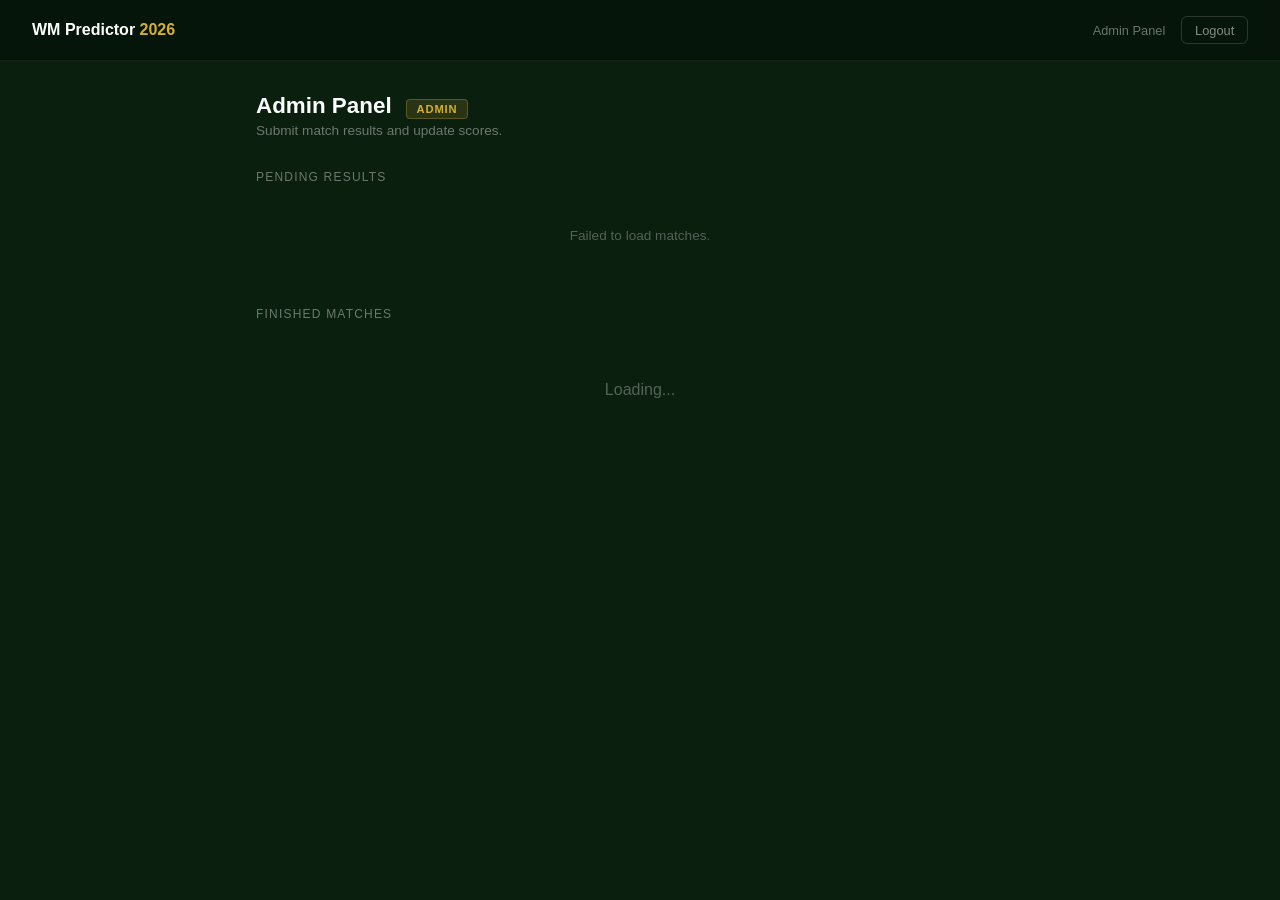
==== templates/admin.html @ 02efc744 "feat: add admin panel" ====
<!DOCTYPE html>
<html lang="en">
<head>
<meta charset="UTF-8">
<meta name="viewport" content="width=device-width, initial-scale=1.0">
<title>Admin — WM Predictor 2026</title>
<style>
  * { margin: 0; padding: 0; box-sizing: border-box; }

  body {
    min-height: 100vh;
    background: #0a1f0e;
    font-family: 'Inter', -apple-system, sans-serif;
    color: #fff;
  }

  nav {
    display: flex;
    align-items: center;
    justify-content: space-between;
    padding: 1rem 2rem;
    background: rgba(0,0,0,0.3);
    border-bottom: 1px solid rgba(255,255,255,0.06);
    backdrop-filter: blur(10px);
  }

  .nav-logo { font-size: 1rem; font-weight: 700; color: #fff; text-decoration: none; }
  .nav-logo span { color: #D4AF37; }

  .btn-logout {
    padding: 0.35rem 0.8rem;
    border: 1px solid rgba(255,255,255,0.15);
    border-radius: 6px;
    background: transparent;
    color: rgba(255,255,255,0.5);
    font-size: 0.8rem;
    cursor: pointer;
    transition: all 0.2s;
  }

  .btn-logout:hover { border-color: rgba(255,255,255,0.3); color: #fff; }

  .main { max-width: 800px; margin: 0 auto; padding: 2rem 1rem; }

  .page-header { margin-bottom: 2rem; }
  .page-header h2 { font-size: 1.4rem; font-weight: 700; }
  .page-header p { font-size: 0.85rem; color: rgba(255,255,255,0.4); margin-top: 0.25rem; }

  .admin-badge {
    display: inline-block;
    background: rgba(212,175,55,0.15);
    border: 1px solid rgba(212,175,55,0.3);
    color: #D4AF37;
    font-size: 0.7rem;
    font-weight: 600;
    padding: 0.2rem 0.6rem;
    border-radius: 4px;
    text-transform: uppercase;
    letter-spacing: 0.08em;
    margin-left: 0.5rem;
  }

  .section { margin-bottom: 2rem; }

  .section-title {
    font-size: 0.75rem;
    text-transform: uppercase;
    letter-spacing: 0.1em;
    color: rgba(255,255,255,0.4);
    margin-bottom: 0.75rem;
  }

  .match-row {
    display: flex;
    align-items: center;
    justify-content: space-between;
    gap: 1rem;
    background: rgba(255,255,255,0.03);
    border: 1px solid rgba(255,255,255,0.07);
    border-radius: 10px;
    padding: 0.9rem 1.25rem;
    margin-bottom: 0.5rem;
  }

  .match-row.is-finished {
    opacity: 0.5;
  }

  .match-info { flex: 1; }

  .match-teams {
    font-size: 0.9rem;
    font-weight: 600;
  }

  .match-time {
    font-size: 0.75rem;
    color: rgba(255,255,255,0.35);
    margin-top: 0.2rem;
  }

  .score-display {
    font-size: 0.85rem;
    color: #D4AF37;
    font-weight: 700;
    min-width: 60px;
    text-align: center;
  }

  .score-inputs {
    display: flex;
    align-items: center;
    gap: 0.4rem;
  }

  .score-input {
    width: 44px;
    padding: 0.4rem;
    background: rgba(255,255,255,0.07);
    border: 1px solid rgba(255,255,255,0.12);
    border-radius: 6px;
    color: #fff;
    font-size: 0.95rem;
    font-weight: 600;
    text-align: center;
    outline: none;
    transition: border-color 0.2s;
  }

  .score-input:focus { border-color: #D4AF37; }

  .sep { color: rgba(255,255,255,0.3); font-weight: 700; }

  .btn-submit {
    padding: 0.4rem 0.9rem;
    background: #1a6b2e;
    border: none;
    border-radius: 6px;
    color: #fff;
    font-size: 0.8rem;
    font-weight: 600;
    cursor: pointer;
    transition: background 0.2s;
    white-space: nowrap;
  }

  .btn-submit:hover { background: #1f8038; }
  .btn-submit:disabled { opacity: 0.4; cursor: not-allowed; }

  .toast {
    position: fixed;
    bottom: 1.5rem;
    right: 1.5rem;
    padding: 0.7rem 1.2rem;
    border-radius: 8px;
    font-size: 0.85rem;
    font-weight: 500;
    z-index: 999;
    animation: fadeIn 0.2s ease;
  }

  .toast-success { background: #1a6b2e; color: #fff; }
  .toast-error { background: #c0392b; color: #fff; }

  @keyframes fadeIn { from { opacity: 0; transform: translateY(8px); } to { opacity: 1; transform: translateY(0); } }

  .loading { text-align: center; padding: 3rem; color: rgba(255,255,255,0.3); }
  .empty { text-align: center; padding: 2rem; color: rgba(255,255,255,0.3); font-size: 0.85rem; }
</style>
</head>
<body>

<nav>
  <a class="nav-logo" href="/matches">WM Predictor <span>2026</span></a>
  <div style="display:flex;align-items:center;gap:1rem;">
    <span style="font-size:0.8rem;color:rgba(255,255,255,0.4)">Admin Panel</span>
    <button class="btn-logout" onclick="logout()">Logout</button>
  </div>
</nav>

<div class="main">
  <div class="page-header">
    <h2>Admin Panel <span class="admin-badge">Admin</span></h2>
    <p>Submit match results and update scores.</p>
  </div>

  <div class="section">
    <div class="section-title">Pending Results</div>
    <div id="pending-list"><div class="loading">Loading matches...</div></div>
  </div>

  <div class="section">
    <div class="section-title">Finished Matches</div>
    <div id="finished-list"><div class="loading">Loading...</div></div>
  </div>
</div>

<script>
  let allMatches = [];

  async function loadMatches() {
    try {
      const res = await fetch('/api/matches');
      const data = await res.json();
      allMatches = data.matches || [];
      renderLists();
    } catch {
      document.getElementById('pending-list').innerHTML = '<div class="empty">Failed to load matches.</div>';
    }
  }

  function formatDate(dt) {
    return new Date(dt).toLocaleString('en-GB', {
      day: '2-digit', month: '2-digit',
      hour: '2-digit', minute: '2-digit'
    });
  }

  function renderLists() {
    const pending  = allMatches.filter(m => !m.finished);
    const finished = allMatches.filter(m => m.finished);

    document.getElementById('pending-list').innerHTML = pending.length
      ? pending.map(buildRow).join('')
      : '<div class="empty">No pending matches.</div>';

    document.getElementById('finished-list').innerHTML = finished.length
      ? finished.map(m => `
          <div class="match-row is-finished">
            <div class="match-info">
              <div class="match-teams">${m.home_team} vs ${m.away_team}</div>
              <div class="match-time">${formatDate(m.kickoff_time)}</div>
            </div>
            <div class="score-display">${m.home_score} : ${m.away_score}</div>
          </div>`).join('')
      : '<div class="empty">No finished matches yet.</div>';

    document.querySelectorAll('.submit-btn').forEach(btn => {
      btn.addEventListener('click', () => submitResult(btn));
    });
  }

  function buildRow(m) {
    return `
      <div class="match-row" data-id="${m.id}">
        <div class="match-info">
          <div class="match-teams">${m.home_team} vs ${m.away_team}</div>
          <div class="match-time">${formatDate(m.kickoff_time)}</div>
        </div>
        <div class="score-inputs">
          <input class="score-input home-score" type="number" min="0" max="99" placeholder="0">
          <span class="sep">:</span>
          <input class="score-input away-score" type="number" min="0" max="99" placeholder="0">
        </div>
        <button class="btn-submit submit-btn" data-match-id="${m.id}">Submit</button>
      </div>`;
  }

  async function submitResult(btn) {
    const row      = btn.closest('.match-row');
    const matchId  = parseInt(btn.dataset.matchId);
    const homeScore = parseInt(row.querySelector('.home-score').value);
    const awayScore = parseInt(row.querySelector('.away-score').value);

    if (isNaN(homeScore) || isNaN(awayScore)) {
      showToast('Please enter both scores.', 'error');
      return;
    }

    btn.disabled = true;
    btn.textContent = '...';

    try {
      const res = await fetch('/api/results', {
        method: 'POST',
        headers: { 'Content-Type': 'application/json' },
        body: JSON.stringify({ match_id: matchId, home_score: homeScore, away_score: awayScore })
      });
      const data = await res.json();

      if (!res.ok) {
        showToast(data.error || 'Error submitting result.', 'error');
        btn.disabled = false;
        btn.textContent = 'Submit';
      } else {
        showToast(`Result saved: ${homeScore} : ${awayScore}`, 'success');
        await loadMatches();
      }
    } catch {
      showToast('Network error.', 'error');
      btn.disabled = false;
      btn.textContent = 'Submit';
    }
  }

  function showToast(msg, type = 'success') {
    const t = document.createElement('div');
    t.className = `toast toast-${type}`;
    t.textContent = msg;
    document.body.appendChild(t);
    setTimeout(() => t.remove(), 3000);
  }

  async function logout() {
    await fetch('/api/logout', { method: 'POST' });
    window.location.href = '/';
  }

  loadMatches();
</script>
</body>
</html>
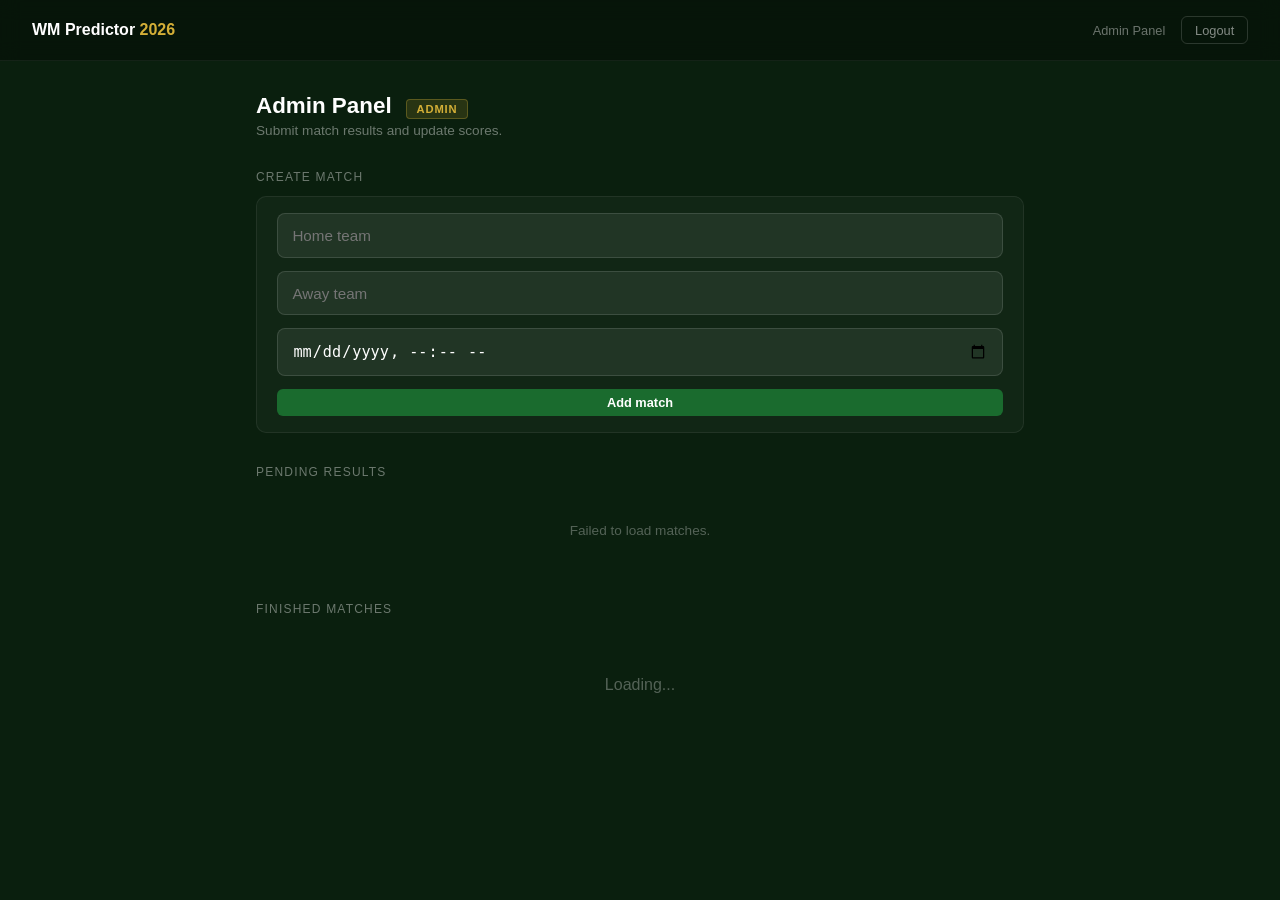
==== commit 15a64d60: "feat(admin): add create-match form to admin dashboard" ====
--- a/templates/admin.html
+++ b/templates/admin.html
@@ -70,6 +70,35 @@
     margin-bottom: 0.75rem;
   }
 
+  .form-row {
+    display: grid;
+    gap: 0.8rem;
+    background: rgba(255,255,255,0.03);
+    border: 1px solid rgba(255,255,255,0.07);
+    border-radius: 10px;
+    padding: 1rem 1.25rem;
+    margin-bottom: 1rem;
+  }
+
+  .form-row .form-inputs {
+    display: grid;
+    gap: 0.8rem;
+  }
+
+  .form-input {
+    width: 100%;
+    padding: 0.8rem 0.9rem;
+    background: rgba(255,255,255,0.07);
+    border: 1px solid rgba(255,255,255,0.12);
+    border-radius: 8px;
+    color: #fff;
+    font-size: 0.95rem;
+    outline: none;
+    transition: border-color 0.2s;
+  }
+
+  .form-input:focus { border-color: #D4AF37; }
+
   .match-row {
     display: flex;
     align-items: center;
@@ -185,6 +214,18 @@
   </div>
 
   <div class="section">
+    <div class="section-title">Create Match</div>
+    <div class="form-row">
+      <div class="form-inputs">
+        <input id="home-team" class="form-input" type="text" placeholder="Home team" autocomplete="off">
+        <input id="away-team" class="form-input" type="text" placeholder="Away team" autocomplete="off">
+        <input id="kickoff-time" class="form-input" type="datetime-local" placeholder="Kickoff time">
+      </div>
+      <button class="btn-submit" id="add-match-btn">Add match</button>
+    </div>
+  </div>
+
+  <div class="section">
     <div class="section-title">Pending Results</div>
     <div id="pending-list"><div class="loading">Loading matches...</div></div>
   </div>
@@ -238,6 +279,47 @@
     document.querySelectorAll('.submit-btn').forEach(btn => {
       btn.addEventListener('click', () => submitResult(btn));
     });
+  }
+
+  async function createMatch() {
+    const homeTeam = document.getElementById('home-team').value.trim();
+    const awayTeam = document.getElementById('away-team').value.trim();
+    const kickoffTimeInput = document.getElementById('kickoff-time').value;
+
+    if (!homeTeam || !awayTeam || !kickoffTimeInput) {
+      showToast('Enter home team, away team and kickoff time.', 'error');
+      return;
+    }
+
+    const kickoffTime = kickoffTimeInput.replace('T', ' ');
+
+    const addButton = document.getElementById('add-match-btn');
+    addButton.disabled = true;
+    addButton.textContent = 'Adding...';
+
+    try {
+      const res = await fetch('/api/matches', {
+        method: 'POST',
+        headers: { 'Content-Type': 'application/json' },
+        body: JSON.stringify({ home_team: homeTeam, away_team: awayTeam, kickoff_time: kickoffTime })
+      });
+      const data = await res.json();
+
+      if (!res.ok) {
+        showToast(data.error || 'Error creating match.', 'error');
+      } else {
+        showToast('Match created successfully.', 'success');
+        document.getElementById('home-team').value = '';
+        document.getElementById('away-team').value = '';
+        document.getElementById('kickoff-time').value = '';
+        await loadMatches();
+      }
+    } catch {
+      showToast('Network error.', 'error');
+    } finally {
+      addButton.disabled = false;
+      addButton.textContent = 'Add match';
+    }
   }
 
   function buildRow(m) {
@@ -306,6 +388,7 @@
     window.location.href = '/';
   }
 
+  document.getElementById('add-match-btn').addEventListener('click', createMatch);
   loadMatches();
 </script>
 </body>
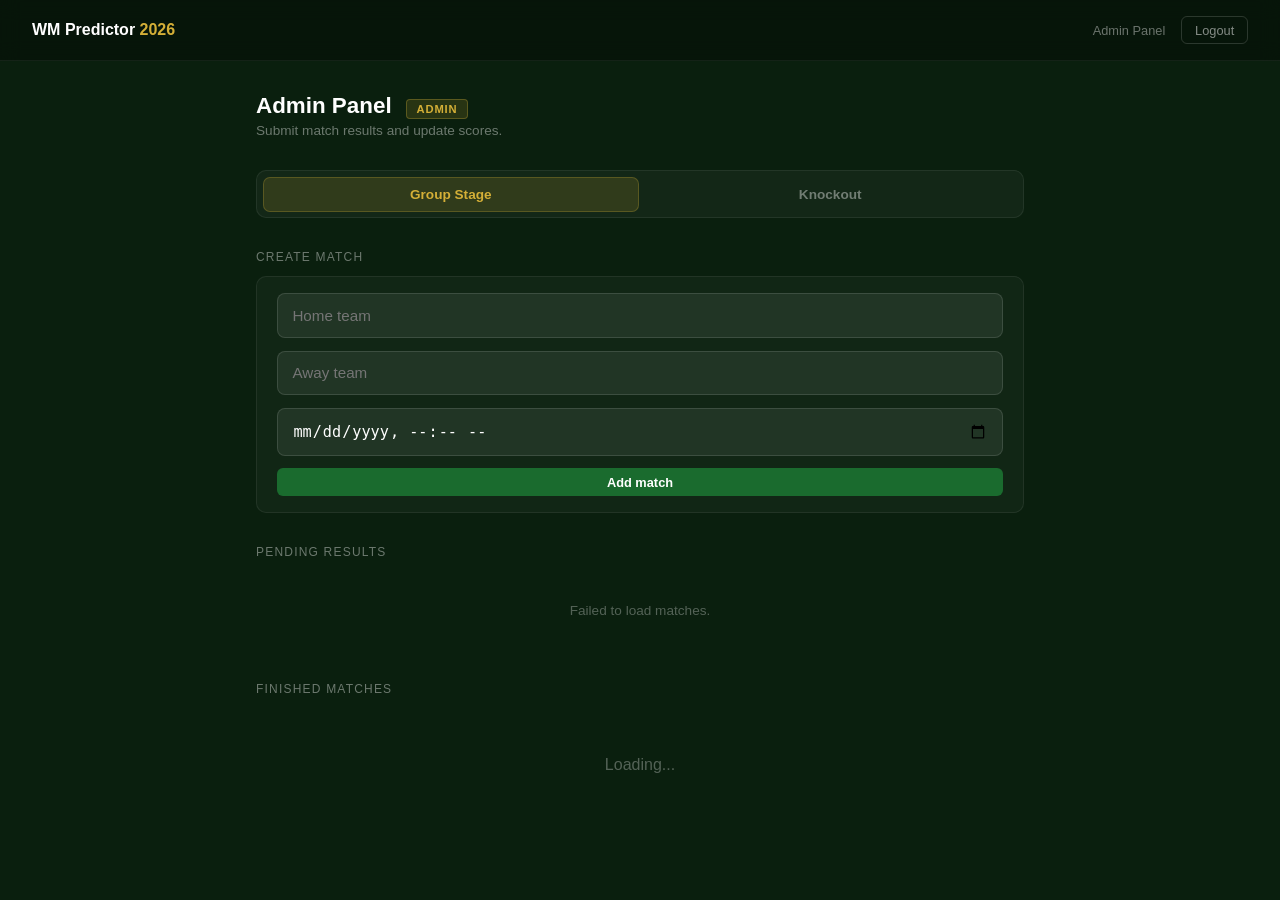
==== commit 6051778c: "feat: add knockout results tab to admin panel" ====
--- a/templates/admin.html
+++ b/templates/admin.html
@@ -37,7 +37,6 @@
     cursor: pointer;
     transition: all 0.2s;
   }
-
   .btn-logout:hover { border-color: rgba(255,255,255,0.3); color: #fff; }
 
   .main { max-width: 800px; margin: 0 auto; padding: 2rem 1rem; }
@@ -60,6 +59,40 @@
     margin-left: 0.5rem;
   }
 
+  /* ── Tabs ── */
+  .tabs {
+    display: flex;
+    gap: 0.25rem;
+    margin-bottom: 2rem;
+    background: rgba(255,255,255,0.04);
+    border: 1px solid rgba(255,255,255,0.07);
+    border-radius: 10px;
+    padding: 0.35rem;
+  }
+
+  .tab-btn {
+    flex: 1;
+    padding: 0.55rem 1rem;
+    border: none;
+    border-radius: 7px;
+    background: transparent;
+    color: rgba(255,255,255,0.4);
+    font-size: 0.85rem;
+    font-weight: 600;
+    cursor: pointer;
+    transition: all 0.2s;
+  }
+  .tab-btn.active {
+    background: rgba(212,175,55,0.15);
+    color: #D4AF37;
+    border: 1px solid rgba(212,175,55,0.25);
+  }
+  .tab-btn:hover:not(.active) { color: rgba(255,255,255,0.7); }
+
+  .tab-panel { display: none; }
+  .tab-panel.active { display: block; }
+
+  /* ── Shared section styles ── */
   .section { margin-bottom: 2rem; }
 
   .section-title {
@@ -80,10 +113,7 @@
     margin-bottom: 1rem;
   }
 
-  .form-row .form-inputs {
-    display: grid;
-    gap: 0.8rem;
-  }
+  .form-inputs { display: grid; gap: 0.8rem; }
 
   .form-input {
     width: 100%;
@@ -96,9 +126,9 @@
     outline: none;
     transition: border-color 0.2s;
   }
-
   .form-input:focus { border-color: #D4AF37; }
 
+  /* ── Match rows (group stage) ── */
   .match-row {
     display: flex;
     align-items: center;
@@ -110,23 +140,11 @@
     padding: 0.9rem 1.25rem;
     margin-bottom: 0.5rem;
   }
-
-  .match-row.is-finished {
-    opacity: 0.5;
-  }
+  .match-row.is-finished { opacity: 0.5; }
 
   .match-info { flex: 1; }
-
-  .match-teams {
-    font-size: 0.9rem;
-    font-weight: 600;
-  }
-
-  .match-time {
-    font-size: 0.75rem;
-    color: rgba(255,255,255,0.35);
-    margin-top: 0.2rem;
-  }
+  .match-teams { font-size: 0.9rem; font-weight: 600; }
+  .match-time { font-size: 0.75rem; color: rgba(255,255,255,0.35); margin-top: 0.2rem; }
 
   .score-display {
     font-size: 0.85rem;
@@ -136,11 +154,7 @@
     text-align: center;
   }
 
-  .score-inputs {
-    display: flex;
-    align-items: center;
-    gap: 0.4rem;
-  }
+  .score-inputs { display: flex; align-items: center; gap: 0.4rem; }
 
   .score-input {
     width: 44px;
@@ -155,7 +169,6 @@
     outline: none;
     transition: border-color 0.2s;
   }
-
   .score-input:focus { border-color: #D4AF37; }
 
   .sep { color: rgba(255,255,255,0.3); font-weight: 700; }
@@ -172,10 +185,80 @@
     transition: background 0.2s;
     white-space: nowrap;
   }
-
   .btn-submit:hover { background: #1f8038; }
   .btn-submit:disabled { opacity: 0.4; cursor: not-allowed; }
 
+  /* ── Knockout match rows ── */
+  .ko-match-row {
+    background: rgba(255,255,255,0.03);
+    border: 1px solid rgba(255,255,255,0.07);
+    border-radius: 10px;
+    padding: 0.9rem 1.25rem;
+    margin-bottom: 0.6rem;
+  }
+  .ko-match-row.is-finished { opacity: 0.5; }
+
+  .ko-header {
+    display: flex;
+    align-items: center;
+    justify-content: space-between;
+    margin-bottom: 0.65rem;
+  }
+
+  .ko-teams { font-size: 0.9rem; font-weight: 600; }
+  .ko-meta {
+    font-size: 0.75rem;
+    color: rgba(255,255,255,0.35);
+    margin-top: 0.15rem;
+  }
+
+  .ko-controls {
+    display: flex;
+    align-items: center;
+    gap: 0.6rem;
+    flex-wrap: wrap;
+  }
+
+  .ko-score-group {
+    display: flex;
+    align-items: center;
+    gap: 0.4rem;
+  }
+
+  .ko-winner-select {
+    padding: 0.38rem 0.6rem;
+    background: rgba(255,255,255,0.07);
+    border: 1px solid rgba(255,255,255,0.12);
+    border-radius: 6px;
+    color: #fff;
+    font-size: 0.8rem;
+    outline: none;
+    cursor: pointer;
+    transition: border-color 0.2s;
+  }
+  .ko-winner-select:focus { border-color: #D4AF37; }
+  .ko-winner-select option { background: #0a1f0e; }
+
+  .ko-round-header {
+    font-size: 0.72rem;
+    text-transform: uppercase;
+    letter-spacing: 0.1em;
+    color: rgba(212,175,55,0.6);
+    margin: 1.2rem 0 0.5rem;
+    padding-bottom: 0.3rem;
+    border-bottom: 1px solid rgba(212,175,55,0.12);
+  }
+
+  .ko-finished-badge {
+    font-size: 0.72rem;
+    color: rgba(255,255,255,0.3);
+    background: rgba(255,255,255,0.05);
+    border-radius: 4px;
+    padding: 0.15rem 0.45rem;
+    font-weight: 500;
+  }
+
+  /* ── Toast ── */
   .toast {
     position: fixed;
     bottom: 1.5rem;
@@ -187,14 +270,16 @@
     z-index: 999;
     animation: fadeIn 0.2s ease;
   }
-
   .toast-success { background: #1a6b2e; color: #fff; }
-  .toast-error { background: #c0392b; color: #fff; }
-
-  @keyframes fadeIn { from { opacity: 0; transform: translateY(8px); } to { opacity: 1; transform: translateY(0); } }
+  .toast-error   { background: #c0392b; color: #fff; }
+
+  @keyframes fadeIn {
+    from { opacity: 0; transform: translateY(8px); }
+    to   { opacity: 1; transform: translateY(0); }
+  }
 
   .loading { text-align: center; padding: 3rem; color: rgba(255,255,255,0.3); }
-  .empty { text-align: center; padding: 2rem; color: rgba(255,255,255,0.3); font-size: 0.85rem; }
+  .empty   { text-align: center; padding: 2rem; color: rgba(255,255,255,0.3); font-size: 0.85rem; }
 </style>
 </head>
 <body>
@@ -213,35 +298,72 @@
     <p>Submit match results and update scores.</p>
   </div>
 
-  <div class="section">
-    <div class="section-title">Create Match</div>
-    <div class="form-row">
-      <div class="form-inputs">
-        <input id="home-team" class="form-input" type="text" placeholder="Home team" autocomplete="off">
-        <input id="away-team" class="form-input" type="text" placeholder="Away team" autocomplete="off">
-        <input id="kickoff-time" class="form-input" type="datetime-local" placeholder="Kickoff time">
+  <!-- Tab buttons -->
+  <div class="tabs">
+    <button class="tab-btn active" onclick="switchTab('group')">Group Stage</button>
+    <button class="tab-btn" onclick="switchTab('knockout')">Knockout</button>
+  </div>
+
+  <!-- ══ GROUP STAGE TAB ══ -->
+  <div id="tab-group" class="tab-panel active">
+    <div class="section">
+      <div class="section-title">Create Match</div>
+      <div class="form-row">
+        <div class="form-inputs">
+          <input id="home-team" class="form-input" type="text" placeholder="Home team" autocomplete="off">
+          <input id="away-team" class="form-input" type="text" placeholder="Away team" autocomplete="off">
+          <input id="kickoff-time" class="form-input" type="datetime-local">
+        </div>
+        <button class="btn-submit" id="add-match-btn">Add match</button>
       </div>
-      <button class="btn-submit" id="add-match-btn">Add match</button>
+    </div>
+
+    <div class="section">
+      <div class="section-title">Pending Results</div>
+      <div id="pending-list"><div class="loading">Loading matches...</div></div>
+    </div>
+
+    <div class="section">
+      <div class="section-title">Finished Matches</div>
+      <div id="finished-list"><div class="loading">Loading...</div></div>
     </div>
   </div>
 
-  <div class="section">
-    <div class="section-title">Pending Results</div>
-    <div id="pending-list"><div class="loading">Loading matches...</div></div>
-  </div>
-
-  <div class="section">
-    <div class="section-title">Finished Matches</div>
-    <div id="finished-list"><div class="loading">Loading...</div></div>
+  <!-- ══ KNOCKOUT TAB ══ -->
+  <div id="tab-knockout" class="tab-panel">
+    <div class="section">
+      <div class="section-title">Pending Knockout Results</div>
+      <div id="ko-pending-list"><div class="loading">Loading...</div></div>
+    </div>
+    <div class="section">
+      <div class="section-title">Finished Knockout Matches</div>
+      <div id="ko-finished-list"><div class="loading">Loading...</div></div>
+    </div>
   </div>
 </div>
 
 <script>
+  /* ══════════════════════════════════════════
+     TAB SWITCHING
+  ══════════════════════════════════════════ */
+  function switchTab(tab) {
+    document.querySelectorAll('.tab-btn').forEach((b, i) => {
+      b.classList.toggle('active', (i === 0 && tab === 'group') || (i === 1 && tab === 'knockout'));
+    });
+    document.getElementById('tab-group').classList.toggle('active', tab === 'group');
+    document.getElementById('tab-knockout').classList.toggle('active', tab === 'knockout');
+
+    if (tab === 'knockout') loadKoMatches();
+  }
+
+  /* ══════════════════════════════════════════
+     GROUP STAGE
+  ══════════════════════════════════════════ */
   let allMatches = [];
 
   async function loadMatches() {
     try {
-      const res = await fetch('/api/matches');
+      const res  = await fetch('/api/matches');
       const data = await res.json();
       allMatches = data.matches || [];
       renderLists();
@@ -259,7 +381,7 @@
 
   function renderLists() {
     const pending  = allMatches.filter(m => !m.finished);
-    const finished = allMatches.filter(m => m.finished);
+    const finished = allMatches.filter(m =>  m.finished);
 
     document.getElementById('pending-list').innerHTML = pending.length
       ? pending.map(buildRow).join('')
@@ -279,47 +401,6 @@
     document.querySelectorAll('.submit-btn').forEach(btn => {
       btn.addEventListener('click', () => submitResult(btn));
     });
-  }
-
-  async function createMatch() {
-    const homeTeam = document.getElementById('home-team').value.trim();
-    const awayTeam = document.getElementById('away-team').value.trim();
-    const kickoffTimeInput = document.getElementById('kickoff-time').value;
-
-    if (!homeTeam || !awayTeam || !kickoffTimeInput) {
-      showToast('Enter home team, away team and kickoff time.', 'error');
-      return;
-    }
-
-    const kickoffTime = kickoffTimeInput.replace('T', ' ');
-
-    const addButton = document.getElementById('add-match-btn');
-    addButton.disabled = true;
-    addButton.textContent = 'Adding...';
-
-    try {
-      const res = await fetch('/api/matches', {
-        method: 'POST',
-        headers: { 'Content-Type': 'application/json' },
-        body: JSON.stringify({ home_team: homeTeam, away_team: awayTeam, kickoff_time: kickoffTime })
-      });
-      const data = await res.json();
-
-      if (!res.ok) {
-        showToast(data.error || 'Error creating match.', 'error');
-      } else {
-        showToast('Match created successfully.', 'success');
-        document.getElementById('home-team').value = '';
-        document.getElementById('away-team').value = '';
-        document.getElementById('kickoff-time').value = '';
-        await loadMatches();
-      }
-    } catch {
-      showToast('Network error.', 'error');
-    } finally {
-      addButton.disabled = false;
-      addButton.textContent = 'Add match';
-    }
   }
 
   function buildRow(m) {
@@ -338,9 +419,51 @@
       </div>`;
   }
 
+  async function createMatch() {
+    const homeTeam       = document.getElementById('home-team').value.trim();
+    const awayTeam       = document.getElementById('away-team').value.trim();
+    const kickoffTimeInput = document.getElementById('kickoff-time').value;
+
+    if (!homeTeam || !awayTeam || !kickoffTimeInput) {
+      showToast('Enter home team, away team and kickoff time.', 'error');
+      return;
+    }
+
+    const addButton = document.getElementById('add-match-btn');
+    addButton.disabled = true;
+    addButton.textContent = 'Adding...';
+
+    try {
+      const res  = await fetch('/api/matches', {
+        method: 'POST',
+        headers: { 'Content-Type': 'application/json' },
+        body: JSON.stringify({
+          home_team:    homeTeam,
+          away_team:    awayTeam,
+          kickoff_time: kickoffTimeInput.replace('T', ' ')
+        })
+      });
+      const data = await res.json();
+      if (!res.ok) {
+        showToast(data.error || 'Error creating match.', 'error');
+      } else {
+        showToast('Match created.', 'success');
+        document.getElementById('home-team').value   = '';
+        document.getElementById('away-team').value   = '';
+        document.getElementById('kickoff-time').value = '';
+        await loadMatches();
+      }
+    } catch {
+      showToast('Network error.', 'error');
+    } finally {
+      addButton.disabled = false;
+      addButton.textContent = 'Add match';
+    }
+  }
+
   async function submitResult(btn) {
-    const row      = btn.closest('.match-row');
-    const matchId  = parseInt(btn.dataset.matchId);
+    const row       = btn.closest('.match-row');
+    const matchId   = parseInt(btn.dataset.matchId);
     const homeScore = parseInt(row.querySelector('.home-score').value);
     const awayScore = parseInt(row.querySelector('.away-score').value);
 
@@ -353,13 +476,12 @@
     btn.textContent = '...';
 
     try {
-      const res = await fetch('/api/results', {
+      const res  = await fetch('/api/results', {
         method: 'POST',
         headers: { 'Content-Type': 'application/json' },
         body: JSON.stringify({ match_id: matchId, home_score: homeScore, away_score: awayScore })
       });
       const data = await res.json();
-
       if (!res.ok) {
         showToast(data.error || 'Error submitting result.', 'error');
         btn.disabled = false;
@@ -375,6 +497,167 @@
     }
   }
 
+  /* ══════════════════════════════════════════
+     KNOCKOUT
+  ══════════════════════════════════════════ */
+  const ROUND_ORDER  = ['R32', 'R16', 'QF', 'SF', 'TP', 'F'];
+  const ROUND_LABELS = {
+    R32: 'Round of 32', R16: 'Round of 16',
+    QF:  'Quarter-finals', SF: 'Semi-finals',
+    TP:  '3rd Place', F: 'Final'
+  };
+
+  async function loadKoMatches() {
+    document.getElementById('ko-pending-list').innerHTML  = '<div class="loading">Loading...</div>';
+    document.getElementById('ko-finished-list').innerHTML = '<div class="loading">Loading...</div>';
+
+    try {
+      const res  = await fetch('/api/knockout/matches');
+      const data = await res.json();
+      renderKoLists(data.matches || []);
+    } catch {
+      document.getElementById('ko-pending-list').innerHTML = '<div class="empty">Failed to load.</div>';
+    }
+  }
+
+  function renderKoLists(matches) {
+    const pending  = matches.filter(m => !m.finished);
+    const finished = matches.filter(m =>  m.finished);
+
+    // ── Pending ──
+    if (!pending.length) {
+      document.getElementById('ko-pending-list').innerHTML = '<div class="empty">No pending knockout matches.</div>';
+    } else {
+      // Group by round
+      const byRound = {};
+      pending.forEach(m => { (byRound[m.round] = byRound[m.round] || []).push(m); });
+
+      let html = '';
+      ROUND_ORDER.forEach(r => {
+        if (!byRound[r]) return;
+        html += `<div class="ko-round-header">${ROUND_LABELS[r]}</div>`;
+        byRound[r].forEach(m => { html += buildKoRow(m); });
+      });
+      document.getElementById('ko-pending-list').innerHTML = html;
+    }
+
+    // ── Finished ──
+    if (!finished.length) {
+      document.getElementById('ko-finished-list').innerHTML = '<div class="empty">No finished knockout matches yet.</div>';
+    } else {
+      const byRound = {};
+      finished.forEach(m => { (byRound[m.round] = byRound[m.round] || []).push(m); });
+
+      let html = '';
+      ROUND_ORDER.forEach(r => {
+        if (!byRound[r]) return;
+        html += `<div class="ko-round-header">${ROUND_LABELS[r]}</div>`;
+        byRound[r].forEach(m => { html += buildKoFinishedRow(m); });
+      });
+      document.getElementById('ko-finished-list').innerHTML = html;
+    }
+
+    // Attach listeners
+    document.querySelectorAll('.ko-submit-btn').forEach(btn => {
+      btn.addEventListener('click', () => submitKoResult(btn));
+    });
+  }
+
+  function buildKoRow(m) {
+    const homeTeam = m.home_team || 'TBD';
+    const awayTeam = m.away_team || 'TBD';
+    const time     = m.kickoff_time ? formatDate(m.kickoff_time) : '—';
+
+    return `
+      <div class="ko-match-row" data-id="${m.id}">
+        <div class="ko-header">
+          <div class="match-info">
+            <div class="ko-teams">${homeTeam} vs ${awayTeam}</div>
+            <div class="ko-meta">Slot ${m.slot ?? '—'} &middot; ${time}</div>
+          </div>
+        </div>
+        <div class="ko-controls">
+          <div class="ko-score-group">
+            <input class="score-input ko-home-score" type="number" min="0" max="99" placeholder="0">
+            <span class="sep">:</span>
+            <input class="score-input ko-away-score" type="number" min="0" max="99" placeholder="0">
+          </div>
+          <select class="ko-winner-select ko-winner">
+            <option value="">Winner (if draw)</option>
+            <option value="${homeTeam}">${homeTeam}</option>
+            <option value="${awayTeam}">${awayTeam}</option>
+          </select>
+          <button class="btn-submit ko-submit-btn" data-match-id="${m.id}">Submit</button>
+        </div>
+      </div>`;
+  }
+
+  function buildKoFinishedRow(m) {
+    const homeTeam = m.home_team || 'TBD';
+    const awayTeam = m.away_team || 'TBD';
+    return `
+      <div class="ko-match-row is-finished">
+        <div class="ko-header">
+          <div class="match-info">
+            <div class="ko-teams">${homeTeam} vs ${awayTeam}</div>
+            <div class="ko-meta">Winner: <strong style="color:#D4AF37">${m.winner || '—'}</strong></div>
+          </div>
+          <div class="score-display">${m.home_score ?? '—'} : ${m.away_score ?? '—'}</div>
+        </div>
+      </div>`;
+  }
+
+  async function submitKoResult(btn) {
+    const row       = btn.closest('.ko-match-row');
+    const matchId   = parseInt(btn.dataset.matchId);
+    const homeScore = parseInt(row.querySelector('.ko-home-score').value);
+    const awayScore = parseInt(row.querySelector('.ko-away-score').value);
+    const winner    = row.querySelector('.ko-winner').value.trim();
+
+    if (isNaN(homeScore) || isNaN(awayScore)) {
+      showToast('Please enter both scores.', 'error');
+      return;
+    }
+
+    // If draw, winner is required
+    if (homeScore === awayScore && !winner) {
+      showToast('Scores are equal — select a winner (penalties).', 'error');
+      return;
+    }
+
+    btn.disabled = true;
+    btn.textContent = '...';
+
+    try {
+      const res  = await fetch('/api/knockout/results', {
+        method: 'POST',
+        headers: { 'Content-Type': 'application/json' },
+        body: JSON.stringify({
+          match_id:   matchId,
+          home_score: homeScore,
+          away_score: awayScore,
+          winner:     winner || null
+        })
+      });
+      const data = await res.json();
+      if (!res.ok) {
+        showToast(data.error || 'Error submitting result.', 'error');
+        btn.disabled = false;
+        btn.textContent = 'Submit';
+      } else {
+        showToast(`Result saved: ${homeScore} : ${awayScore}`, 'success');
+        await loadKoMatches();
+      }
+    } catch {
+      showToast('Network error.', 'error');
+      btn.disabled = false;
+      btn.textContent = 'Submit';
+    }
+  }
+
+  /* ══════════════════════════════════════════
+     SHARED
+  ══════════════════════════════════════════ */
   function showToast(msg, type = 'success') {
     const t = document.createElement('div');
     t.className = `toast toast-${type}`;
@@ -392,4 +675,4 @@
   loadMatches();
 </script>
 </body>
-</html>
+</html>
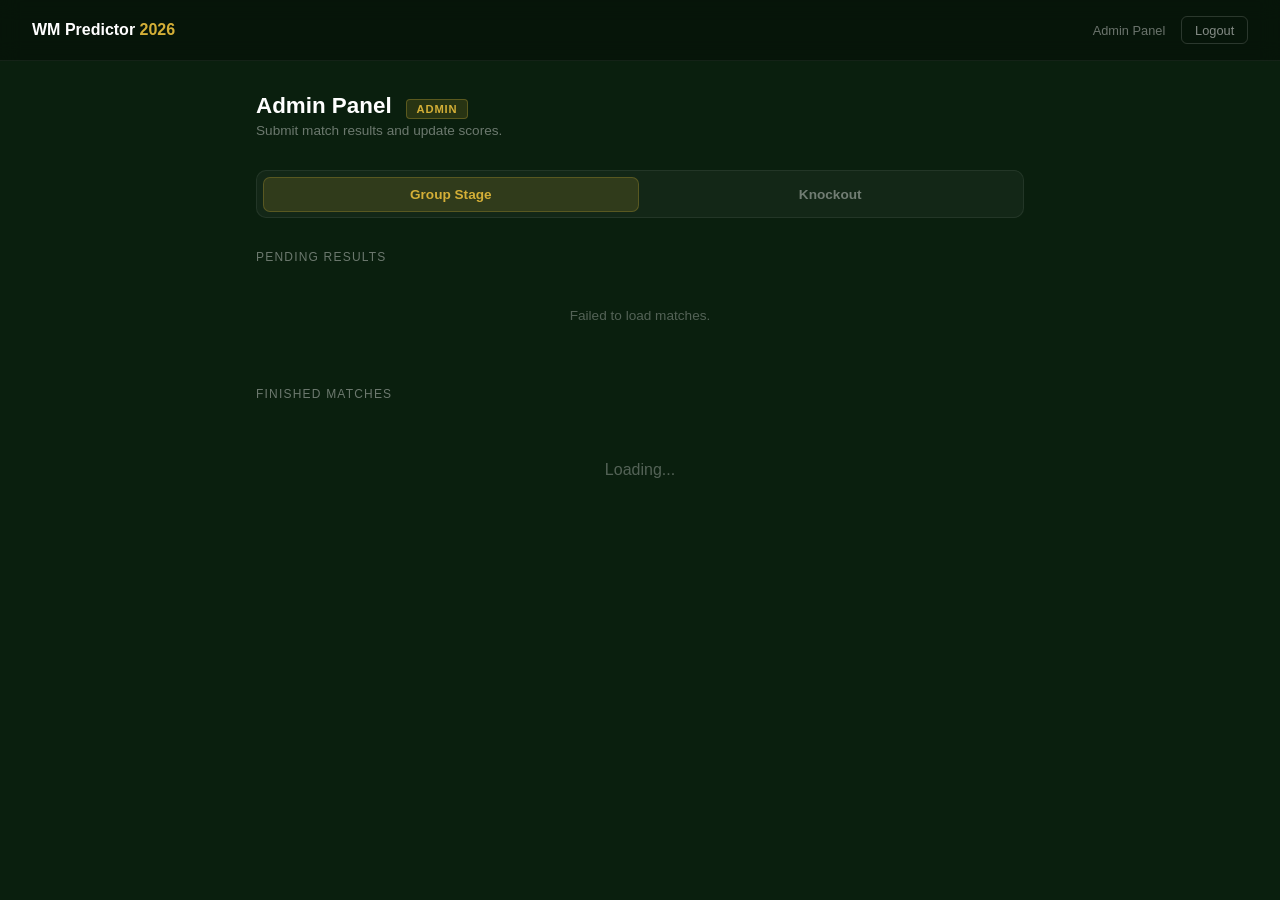
==== commit 7fbd57f1: "feat: unify admin panel design for group and knockout" ====
--- a/templates/admin.html
+++ b/templates/admin.html
@@ -92,7 +92,7 @@
   .tab-panel { display: none; }
   .tab-panel.active { display: block; }
 
-  /* ── Shared section styles ── */
+  /* ── Shared ── */
   .section { margin-bottom: 2rem; }
 
   .section-title {
@@ -103,48 +103,26 @@
     margin-bottom: 0.75rem;
   }
 
-  .form-row {
-    display: grid;
-    gap: 0.8rem;
-    background: rgba(255,255,255,0.03);
-    border: 1px solid rgba(255,255,255,0.07);
-    border-radius: 10px;
-    padding: 1rem 1.25rem;
-    margin-bottom: 1rem;
-  }
-
-  .form-inputs { display: grid; gap: 0.8rem; }
-
-  .form-input {
-    width: 100%;
-    padding: 0.8rem 0.9rem;
-    background: rgba(255,255,255,0.07);
-    border: 1px solid rgba(255,255,255,0.12);
-    border-radius: 8px;
-    color: #fff;
-    font-size: 0.95rem;
-    outline: none;
-    transition: border-color 0.2s;
-  }
-  .form-input:focus { border-color: #D4AF37; }
-
-  /* ── Match rows (group stage) ── */
+  /* Match row — same style for both tabs */
   .match-row {
-    display: flex;
-    align-items: center;
-    justify-content: space-between;
-    gap: 1rem;
     background: rgba(255,255,255,0.03);
     border: 1px solid rgba(255,255,255,0.07);
     border-radius: 10px;
     padding: 0.9rem 1.25rem;
-    margin-bottom: 0.5rem;
+    margin-bottom: 0.6rem;
   }
   .match-row.is-finished { opacity: 0.5; }
 
-  .match-info { flex: 1; }
+  .match-header {
+    display: flex;
+    align-items: center;
+    justify-content: space-between;
+    margin-bottom: 0.65rem;
+  }
+  .match-header.no-controls { margin-bottom: 0; }
+
   .match-teams { font-size: 0.9rem; font-weight: 600; }
-  .match-time { font-size: 0.75rem; color: rgba(255,255,255,0.35); margin-top: 0.2rem; }
+  .match-time  { font-size: 0.75rem; color: rgba(255,255,255,0.35); margin-top: 0.2rem; }
 
   .score-display {
     font-size: 0.85rem;
@@ -154,7 +132,14 @@
     text-align: center;
   }
 
-  .score-inputs { display: flex; align-items: center; gap: 0.4rem; }
+  .match-controls {
+    display: flex;
+    align-items: center;
+    gap: 0.6rem;
+    flex-wrap: wrap;
+  }
+
+  .score-group { display: flex; align-items: center; gap: 0.4rem; }
 
   .score-input {
     width: 44px;
@@ -173,6 +158,20 @@
 
   .sep { color: rgba(255,255,255,0.3); font-weight: 700; }
 
+  .winner-select {
+    padding: 0.38rem 0.6rem;
+    background: rgba(255,255,255,0.07);
+    border: 1px solid rgba(255,255,255,0.12);
+    border-radius: 6px;
+    color: #fff;
+    font-size: 0.8rem;
+    outline: none;
+    cursor: pointer;
+    transition: border-color 0.2s;
+  }
+  .winner-select:focus { border-color: #D4AF37; }
+  .winner-select option { background: #0a1f0e; }
+
   .btn-submit {
     padding: 0.4rem 0.9rem;
     background: #1a6b2e;
@@ -188,58 +187,8 @@
   .btn-submit:hover { background: #1f8038; }
   .btn-submit:disabled { opacity: 0.4; cursor: not-allowed; }
 
-  /* ── Knockout match rows ── */
-  .ko-match-row {
-    background: rgba(255,255,255,0.03);
-    border: 1px solid rgba(255,255,255,0.07);
-    border-radius: 10px;
-    padding: 0.9rem 1.25rem;
-    margin-bottom: 0.6rem;
-  }
-  .ko-match-row.is-finished { opacity: 0.5; }
-
-  .ko-header {
-    display: flex;
-    align-items: center;
-    justify-content: space-between;
-    margin-bottom: 0.65rem;
-  }
-
-  .ko-teams { font-size: 0.9rem; font-weight: 600; }
-  .ko-meta {
-    font-size: 0.75rem;
-    color: rgba(255,255,255,0.35);
-    margin-top: 0.15rem;
-  }
-
-  .ko-controls {
-    display: flex;
-    align-items: center;
-    gap: 0.6rem;
-    flex-wrap: wrap;
-  }
-
-  .ko-score-group {
-    display: flex;
-    align-items: center;
-    gap: 0.4rem;
-  }
-
-  .ko-winner-select {
-    padding: 0.38rem 0.6rem;
-    background: rgba(255,255,255,0.07);
-    border: 1px solid rgba(255,255,255,0.12);
-    border-radius: 6px;
-    color: #fff;
-    font-size: 0.8rem;
-    outline: none;
-    cursor: pointer;
-    transition: border-color 0.2s;
-  }
-  .ko-winner-select:focus { border-color: #D4AF37; }
-  .ko-winner-select option { background: #0a1f0e; }
-
-  .ko-round-header {
+  /* Round dividers (knockout) */
+  .round-header {
     font-size: 0.72rem;
     text-transform: uppercase;
     letter-spacing: 0.1em;
@@ -249,16 +198,7 @@
     border-bottom: 1px solid rgba(212,175,55,0.12);
   }
 
-  .ko-finished-badge {
-    font-size: 0.72rem;
-    color: rgba(255,255,255,0.3);
-    background: rgba(255,255,255,0.05);
-    border-radius: 4px;
-    padding: 0.15rem 0.45rem;
-    font-weight: 500;
-  }
-
-  /* ── Toast ── */
+  /* Toast */
   .toast {
     position: fixed;
     bottom: 1.5rem;
@@ -298,182 +238,126 @@
     <p>Submit match results and update scores.</p>
   </div>
 
-  <!-- Tab buttons -->
   <div class="tabs">
     <button class="tab-btn active" onclick="switchTab('group')">Group Stage</button>
     <button class="tab-btn" onclick="switchTab('knockout')">Knockout</button>
   </div>
 
-  <!-- ══ GROUP STAGE TAB ══ -->
+  <!-- ══ GROUP STAGE ══ -->
   <div id="tab-group" class="tab-panel active">
-    <div class="section">
-      <div class="section-title">Create Match</div>
-      <div class="form-row">
-        <div class="form-inputs">
-          <input id="home-team" class="form-input" type="text" placeholder="Home team" autocomplete="off">
-          <input id="away-team" class="form-input" type="text" placeholder="Away team" autocomplete="off">
-          <input id="kickoff-time" class="form-input" type="datetime-local">
-        </div>
-        <button class="btn-submit" id="add-match-btn">Add match</button>
-      </div>
-    </div>
-
     <div class="section">
       <div class="section-title">Pending Results</div>
       <div id="pending-list"><div class="loading">Loading matches...</div></div>
     </div>
-
     <div class="section">
       <div class="section-title">Finished Matches</div>
       <div id="finished-list"><div class="loading">Loading...</div></div>
     </div>
   </div>
 
-  <!-- ══ KNOCKOUT TAB ══ -->
+  <!-- ══ KNOCKOUT ══ -->
   <div id="tab-knockout" class="tab-panel">
     <div class="section">
-      <div class="section-title">Pending Knockout Results</div>
+      <div class="section-title">Pending Results</div>
       <div id="ko-pending-list"><div class="loading">Loading...</div></div>
     </div>
     <div class="section">
-      <div class="section-title">Finished Knockout Matches</div>
+      <div class="section-title">Finished Matches</div>
       <div id="ko-finished-list"><div class="loading">Loading...</div></div>
     </div>
   </div>
 </div>
 
 <script>
-  /* ══════════════════════════════════════════
-     TAB SWITCHING
-  ══════════════════════════════════════════ */
+  /* ── Tab switching ── */
   function switchTab(tab) {
     document.querySelectorAll('.tab-btn').forEach((b, i) => {
       b.classList.toggle('active', (i === 0 && tab === 'group') || (i === 1 && tab === 'knockout'));
     });
     document.getElementById('tab-group').classList.toggle('active', tab === 'group');
     document.getElementById('tab-knockout').classList.toggle('active', tab === 'knockout');
-
     if (tab === 'knockout') loadKoMatches();
   }
 
   /* ══════════════════════════════════════════
      GROUP STAGE
   ══════════════════════════════════════════ */
-  let allMatches = [];
-
   async function loadMatches() {
     try {
       const res  = await fetch('/api/matches');
       const data = await res.json();
-      allMatches = data.matches || [];
-      renderLists();
+      renderGroupLists(data.matches || []);
     } catch {
       document.getElementById('pending-list').innerHTML = '<div class="empty">Failed to load matches.</div>';
     }
   }
 
-  function formatDate(dt) {
-    return new Date(dt).toLocaleString('en-GB', {
-      day: '2-digit', month: '2-digit',
-      hour: '2-digit', minute: '2-digit'
+  function renderGroupLists(matches) {
+    const pending  = matches.filter(m => !m.finished);
+    const finished = matches.filter(m =>  m.finished);
+
+    document.getElementById('pending-list').innerHTML = pending.length
+      ? pending.map(m => buildMatchRow(m, 'group')).join('')
+      : '<div class="empty">No pending matches.</div>';
+
+    document.getElementById('finished-list').innerHTML = finished.length
+      ? finished.map(m => buildFinishedRow(m)).join('')
+      : '<div class="empty">No finished matches yet.</div>';
+
+    document.querySelectorAll('#tab-group .submit-btn').forEach(btn => {
+      btn.addEventListener('click', () => submitGroupResult(btn));
     });
   }
 
-  function renderLists() {
-    const pending  = allMatches.filter(m => !m.finished);
-    const finished = allMatches.filter(m =>  m.finished);
-
-    document.getElementById('pending-list').innerHTML = pending.length
-      ? pending.map(buildRow).join('')
-      : '<div class="empty">No pending matches.</div>';
-
-    document.getElementById('finished-list').innerHTML = finished.length
-      ? finished.map(m => `
-          <div class="match-row is-finished">
-            <div class="match-info">
-              <div class="match-teams">${m.home_team} vs ${m.away_team}</div>
-              <div class="match-time">${formatDate(m.kickoff_time)}</div>
-            </div>
-            <div class="score-display">${m.home_score} : ${m.away_score}</div>
-          </div>`).join('')
-      : '<div class="empty">No finished matches yet.</div>';
-
-    document.querySelectorAll('.submit-btn').forEach(btn => {
-      btn.addEventListener('click', () => submitResult(btn));
-    });
-  }
-
-  function buildRow(m) {
+  function buildMatchRow(m, tab) {
+    const home = m.home_team || 'TBD';
+    const away = m.away_team || 'TBD';
+    const time = m.kickoff_time ? formatDate(m.kickoff_time) : '—';
     return `
-      <div class="match-row" data-id="${m.id}">
-        <div class="match-info">
-          <div class="match-teams">${m.home_team} vs ${m.away_team}</div>
-          <div class="match-time">${formatDate(m.kickoff_time)}</div>
+      <div class="match-row">
+        <div class="match-header">
+          <div>
+            <div class="match-teams">${home} vs ${away}</div>
+            <div class="match-time">${time}</div>
+          </div>
         </div>
-        <div class="score-inputs">
-          <input class="score-input home-score" type="number" min="0" max="99" placeholder="0">
-          <span class="sep">:</span>
-          <input class="score-input away-score" type="number" min="0" max="99" placeholder="0">
+        <div class="match-controls">
+          <div class="score-group">
+            <input class="score-input home-score" type="number" min="0" max="99" placeholder="0">
+            <span class="sep">:</span>
+            <input class="score-input away-score" type="number" min="0" max="99" placeholder="0">
+          </div>
+          <button class="btn-submit submit-btn" data-match-id="${m.id}">Submit</button>
         </div>
-        <button class="btn-submit submit-btn" data-match-id="${m.id}">Submit</button>
       </div>`;
   }
 
-  async function createMatch() {
-    const homeTeam       = document.getElementById('home-team').value.trim();
-    const awayTeam       = document.getElementById('away-team').value.trim();
-    const kickoffTimeInput = document.getElementById('kickoff-time').value;
-
-    if (!homeTeam || !awayTeam || !kickoffTimeInput) {
-      showToast('Enter home team, away team and kickoff time.', 'error');
-      return;
-    }
-
-    const addButton = document.getElementById('add-match-btn');
-    addButton.disabled = true;
-    addButton.textContent = 'Adding...';
-
-    try {
-      const res  = await fetch('/api/matches', {
-        method: 'POST',
-        headers: { 'Content-Type': 'application/json' },
-        body: JSON.stringify({
-          home_team:    homeTeam,
-          away_team:    awayTeam,
-          kickoff_time: kickoffTimeInput.replace('T', ' ')
-        })
-      });
-      const data = await res.json();
-      if (!res.ok) {
-        showToast(data.error || 'Error creating match.', 'error');
-      } else {
-        showToast('Match created.', 'success');
-        document.getElementById('home-team').value   = '';
-        document.getElementById('away-team').value   = '';
-        document.getElementById('kickoff-time').value = '';
-        await loadMatches();
-      }
-    } catch {
-      showToast('Network error.', 'error');
-    } finally {
-      addButton.disabled = false;
-      addButton.textContent = 'Add match';
-    }
-  }
-
-  async function submitResult(btn) {
+  function buildFinishedRow(m) {
+    const home = m.home_team || 'TBD';
+    const away = m.away_team || 'TBD';
+    return `
+      <div class="match-row is-finished">
+        <div class="match-header no-controls">
+          <div>
+            <div class="match-teams">${home} vs ${away}</div>
+            <div class="match-time">${m.kickoff_time ? formatDate(m.kickoff_time) : '—'}</div>
+          </div>
+          <div class="score-display">${m.home_score ?? '—'} : ${m.away_score ?? '—'}</div>
+        </div>
+      </div>`;
+  }
+
+  async function submitGroupResult(btn) {
     const row       = btn.closest('.match-row');
     const matchId   = parseInt(btn.dataset.matchId);
     const homeScore = parseInt(row.querySelector('.home-score').value);
     const awayScore = parseInt(row.querySelector('.away-score').value);
 
     if (isNaN(homeScore) || isNaN(awayScore)) {
-      showToast('Please enter both scores.', 'error');
-      return;
-    }
-
-    btn.disabled = true;
-    btn.textContent = '...';
+      showToast('Please enter both scores.', 'error'); return;
+    }
+
+    btn.disabled = true; btn.textContent = '...';
 
     try {
       const res  = await fetch('/api/results', {
@@ -484,16 +368,14 @@
       const data = await res.json();
       if (!res.ok) {
         showToast(data.error || 'Error submitting result.', 'error');
-        btn.disabled = false;
-        btn.textContent = 'Submit';
+        btn.disabled = false; btn.textContent = 'Submit';
       } else {
         showToast(`Result saved: ${homeScore} : ${awayScore}`, 'success');
         await loadMatches();
       }
     } catch {
       showToast('Network error.', 'error');
-      btn.disabled = false;
-      btn.textContent = 'Submit';
+      btn.disabled = false; btn.textContent = 'Submit';
     }
   }
 
@@ -503,14 +385,13 @@
   const ROUND_ORDER  = ['R32', 'R16', 'QF', 'SF', 'TP', 'F'];
   const ROUND_LABELS = {
     R32: 'Round of 32', R16: 'Round of 16',
-    QF:  'Quarter-finals', SF: 'Semi-finals',
-    TP:  '3rd Place', F: 'Final'
+    QF: 'Quarter-finals', SF: 'Semi-finals',
+    TP: '3rd Place', F: 'Final'
   };
 
   async function loadKoMatches() {
     document.getElementById('ko-pending-list').innerHTML  = '<div class="loading">Loading...</div>';
     document.getElementById('ko-finished-list').innerHTML = '<div class="loading">Loading...</div>';
-
     try {
       const res  = await fetch('/api/knockout/matches');
       const data = await res.json();
@@ -524,68 +405,63 @@
     const pending  = matches.filter(m => !m.finished);
     const finished = matches.filter(m =>  m.finished);
 
-    // ── Pending ──
+    // Pending
     if (!pending.length) {
       document.getElementById('ko-pending-list').innerHTML = '<div class="empty">No pending knockout matches.</div>';
     } else {
-      // Group by round
       const byRound = {};
       pending.forEach(m => { (byRound[m.round] = byRound[m.round] || []).push(m); });
-
       let html = '';
       ROUND_ORDER.forEach(r => {
         if (!byRound[r]) return;
-        html += `<div class="ko-round-header">${ROUND_LABELS[r]}</div>`;
+        html += `<div class="round-header">${ROUND_LABELS[r]}</div>`;
         byRound[r].forEach(m => { html += buildKoRow(m); });
       });
       document.getElementById('ko-pending-list').innerHTML = html;
     }
 
-    // ── Finished ──
+    // Finished
     if (!finished.length) {
       document.getElementById('ko-finished-list').innerHTML = '<div class="empty">No finished knockout matches yet.</div>';
     } else {
       const byRound = {};
       finished.forEach(m => { (byRound[m.round] = byRound[m.round] || []).push(m); });
-
       let html = '';
       ROUND_ORDER.forEach(r => {
         if (!byRound[r]) return;
-        html += `<div class="ko-round-header">${ROUND_LABELS[r]}</div>`;
+        html += `<div class="round-header">${ROUND_LABELS[r]}</div>`;
         byRound[r].forEach(m => { html += buildKoFinishedRow(m); });
       });
       document.getElementById('ko-finished-list').innerHTML = html;
     }
 
-    // Attach listeners
     document.querySelectorAll('.ko-submit-btn').forEach(btn => {
       btn.addEventListener('click', () => submitKoResult(btn));
     });
   }
 
   function buildKoRow(m) {
-    const homeTeam = m.home_team || 'TBD';
-    const awayTeam = m.away_team || 'TBD';
-    const time     = m.kickoff_time ? formatDate(m.kickoff_time) : '—';
-
+    const home = m.home_team || 'TBD';
+    const away = m.away_team || 'TBD';
+    const time = m.kickoff_time ? formatDate(m.kickoff_time) : '—';
     return `
-      <div class="ko-match-row" data-id="${m.id}">
-        <div class="ko-header">
-          <div class="match-info">
-            <div class="ko-teams">${homeTeam} vs ${awayTeam}</div>
-            <div class="ko-meta">Slot ${m.slot ?? '—'} &middot; ${time}</div>
+      <div class="match-row">
+        <div class="match-header">
+          <div>
+            <div class="match-teams">${home} vs ${away}</div>
+            <div class="match-time">Slot ${m.slot ?? '—'} &middot; ${time}</div>
           </div>
         </div>
-        <div class="ko-controls">
-          <div class="ko-score-group">
+        <div class="match-controls">
+          <div class="score-group">
             <input class="score-input ko-home-score" type="number" min="0" max="99" placeholder="0">
             <span class="sep">:</span>
             <input class="score-input ko-away-score" type="number" min="0" max="99" placeholder="0">
           </div>
-          <select class="ko-winner-select ko-winner">
+          <select class="winner-select ko-winner">
             <option value="">Winner (if draw)</option>
-            <option value="${homeTeam}">${homeTeam}</option>
-            <option value="${awayTeam}">${awayTeam}</option>
+            <option value="${home}">${home}</option>
+            <option value="${away}">${away}</option>
           </select>
           <button class="btn-submit ko-submit-btn" data-match-id="${m.id}">Submit</button>
         </div>
@@ -593,14 +469,14 @@
   }
 
   function buildKoFinishedRow(m) {
-    const homeTeam = m.home_team || 'TBD';
-    const awayTeam = m.away_team || 'TBD';
+    const home = m.home_team || 'TBD';
+    const away = m.away_team || 'TBD';
     return `
-      <div class="ko-match-row is-finished">
-        <div class="ko-header">
-          <div class="match-info">
-            <div class="ko-teams">${homeTeam} vs ${awayTeam}</div>
-            <div class="ko-meta">Winner: <strong style="color:#D4AF37">${m.winner || '—'}</strong></div>
+      <div class="match-row is-finished">
+        <div class="match-header no-controls">
+          <div>
+            <div class="match-teams">${home} vs ${away}</div>
+            <div class="match-time">Winner: <strong style="color:#D4AF37">${m.winner || '—'}</strong></div>
           </div>
           <div class="score-display">${m.home_score ?? '—'} : ${m.away_score ?? '—'}</div>
         </div>
@@ -608,56 +484,52 @@
   }
 
   async function submitKoResult(btn) {
-    const row       = btn.closest('.ko-match-row');
+    const row       = btn.closest('.match-row');
     const matchId   = parseInt(btn.dataset.matchId);
     const homeScore = parseInt(row.querySelector('.ko-home-score').value);
     const awayScore = parseInt(row.querySelector('.ko-away-score').value);
     const winner    = row.querySelector('.ko-winner').value.trim();
 
     if (isNaN(homeScore) || isNaN(awayScore)) {
-      showToast('Please enter both scores.', 'error');
-      return;
-    }
-
-    // If draw, winner is required
+      showToast('Please enter both scores.', 'error'); return;
+    }
     if (homeScore === awayScore && !winner) {
-      showToast('Scores are equal — select a winner (penalties).', 'error');
-      return;
-    }
-
-    btn.disabled = true;
-    btn.textContent = '...';
+      showToast('Scores are equal — select a winner (penalties).', 'error'); return;
+    }
+
+    btn.disabled = true; btn.textContent = '...';
 
     try {
       const res  = await fetch('/api/knockout/results', {
         method: 'POST',
         headers: { 'Content-Type': 'application/json' },
         body: JSON.stringify({
-          match_id:   matchId,
-          home_score: homeScore,
-          away_score: awayScore,
-          winner:     winner || null
+          match_id: matchId, home_score: homeScore,
+          away_score: awayScore, winner: winner || null
         })
       });
       const data = await res.json();
       if (!res.ok) {
         showToast(data.error || 'Error submitting result.', 'error');
-        btn.disabled = false;
-        btn.textContent = 'Submit';
+        btn.disabled = false; btn.textContent = 'Submit';
       } else {
         showToast(`Result saved: ${homeScore} : ${awayScore}`, 'success');
         await loadKoMatches();
       }
     } catch {
       showToast('Network error.', 'error');
-      btn.disabled = false;
-      btn.textContent = 'Submit';
-    }
-  }
-
-  /* ══════════════════════════════════════════
-     SHARED
-  ══════════════════════════════════════════ */
+      btn.disabled = false; btn.textContent = 'Submit';
+    }
+  }
+
+  /* ── Shared ── */
+  function formatDate(dt) {
+    return new Date(dt).toLocaleString('en-GB', {
+      day: '2-digit', month: '2-digit',
+      hour: '2-digit', minute: '2-digit'
+    });
+  }
+
   function showToast(msg, type = 'success') {
     const t = document.createElement('div');
     t.className = `toast toast-${type}`;
@@ -671,7 +543,6 @@
     window.location.href = '/';
   }
 
-  document.getElementById('add-match-btn').addEventListener('click', createMatch);
   loadMatches();
 </script>
 </body>
